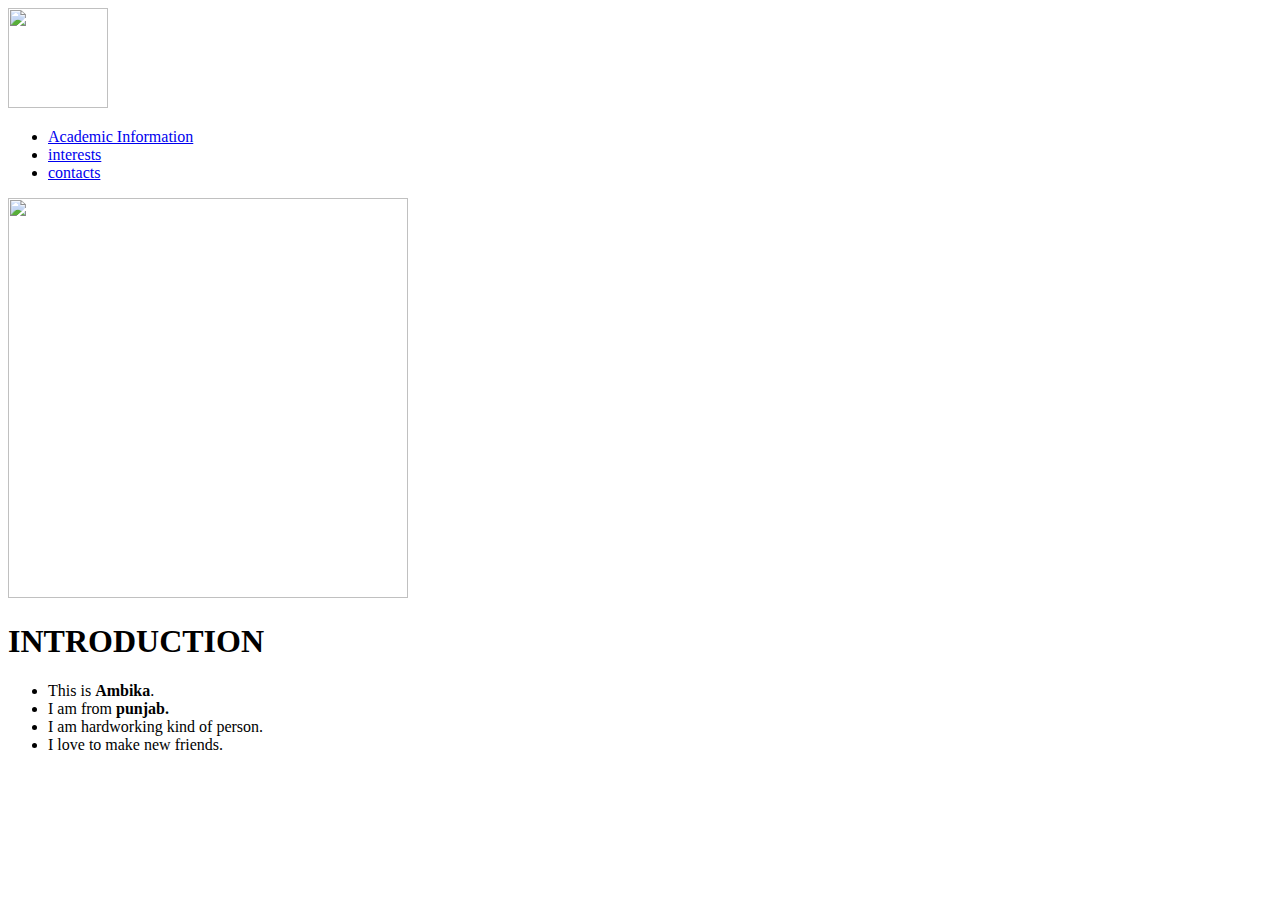
==== index.html @ 6d89bbc2 "Update index.html" ====
<!DOCTYPE html>
<html>
<head>
<title> My profolio website </title>
<link rel="stylesheet" type="text/css" href="main.css">
<link href='https://fonts.googleapis.com/css?family=Englebert' rel='stylesheet'>
</head>
<body>
	<header class="tm-header">
		<div class="tm-container">
			<img src="Pictures/weblmedia.png" width="100px" height="100px" class="tm-logo">
			<nav class="tm-nav">
				<ul>
					<li><a href="academic.html">Academic Information</a></li>
					<li><a href="interests.html">interests</a></li>
					<li><a href="try.html">contacts</a></li>
				</ul>
	        </nav>
	    </div>   
	</header>
	<div class="photo" >
		<img src="Pictures/IMG_20200124_225403.jpg" height="400px" width="400px">
	</div>
	<div class="container">
		<h1>INTRODUCTION</h1>
		<ul>
			<li>This is <strong>Ambika</strong>. </li>
			<li>I am from <strong>punjab.</strong></li>
			<li>I am hardworking kind of person.</li>
			<li>I love to make new friends.</li>
		</ul>
	</div>
</body>
</html>
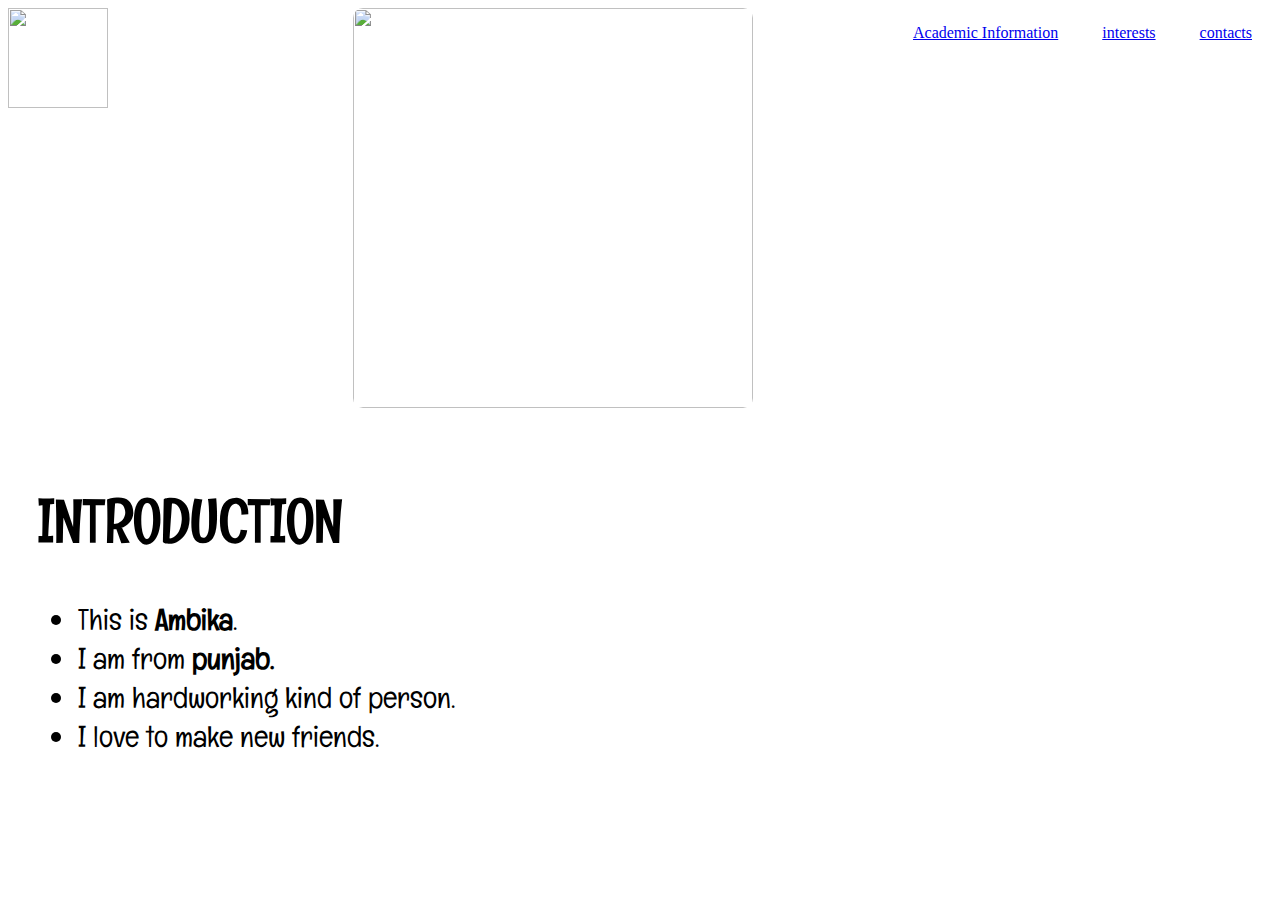
==== commit a319f3e8: "Add files via upload" ====
--- a/index.html
+++ b/index.html
@@ -2,13 +2,14 @@
 <html>
 <head>
 <title> My profolio website </title>
+<meta name="viewport" content="width=device-width, initial-scale=1">
 <link rel="stylesheet" type="text/css" href="main.css">
 <link href='https://fonts.googleapis.com/css?family=Englebert' rel='stylesheet'>
 </head>
 <body>
 	<header class="tm-header">
 		<div class="tm-container">
-			<img src="Pictures/weblmedia.png" width="100px" height="100px" class="tm-logo">
+			<img src="Pictures/weblmedia.PNG" width="100px" height="100px" class="tm-logo">
 			<nav class="tm-nav">
 				<ul>
 					<li><a href="academic.html">Academic Information</a></li>
@@ -19,7 +20,7 @@
 	    </div>   
 	</header>
 	<div class="photo" >
-		<img src="Pictures/IMG_20200124_225403.jpg" height="400px" width="400px">
+		<img class="imge" src="Pictures/IMG_20200124_225403.JPG" height="400px" width="400px">
 	</div>
 	<div class="container">
 		<h1>INTRODUCTION</h1>
@@ -31,4 +32,4 @@
 		</ul>
 	</div>
 </body>
-</html>
+</html>--- a/main.css
+++ b/main.css
@@ -0,0 +1,36 @@
+.photo{
+	padding-right: 100px;
+	border: #e6e0d1;
+	border-width: 1px;
+	float: right;
+}
+.container{
+	font-size: 30px;
+	font-family: Englebert;
+	float: left;
+	padding-top: 30px;
+	padding-left: 30px;
+}
+.imge{
+	border-radius: 10px;
+	max-width: 100%;
+}
+body{
+	background-image: url('Pictures/introduction.JPG');
+	background-size: cover;
+}
+.tm-logo{
+	float: left;
+	}
+.tm-nav{
+	float: right;
+	}
+.tm-nav ul li{
+	display:inline-block; 
+}
+.tm-nav ul li a{
+	padding: 10px 20px;	
+}
+.tm-nav ul li a:hover{
+	color: red;
+}
